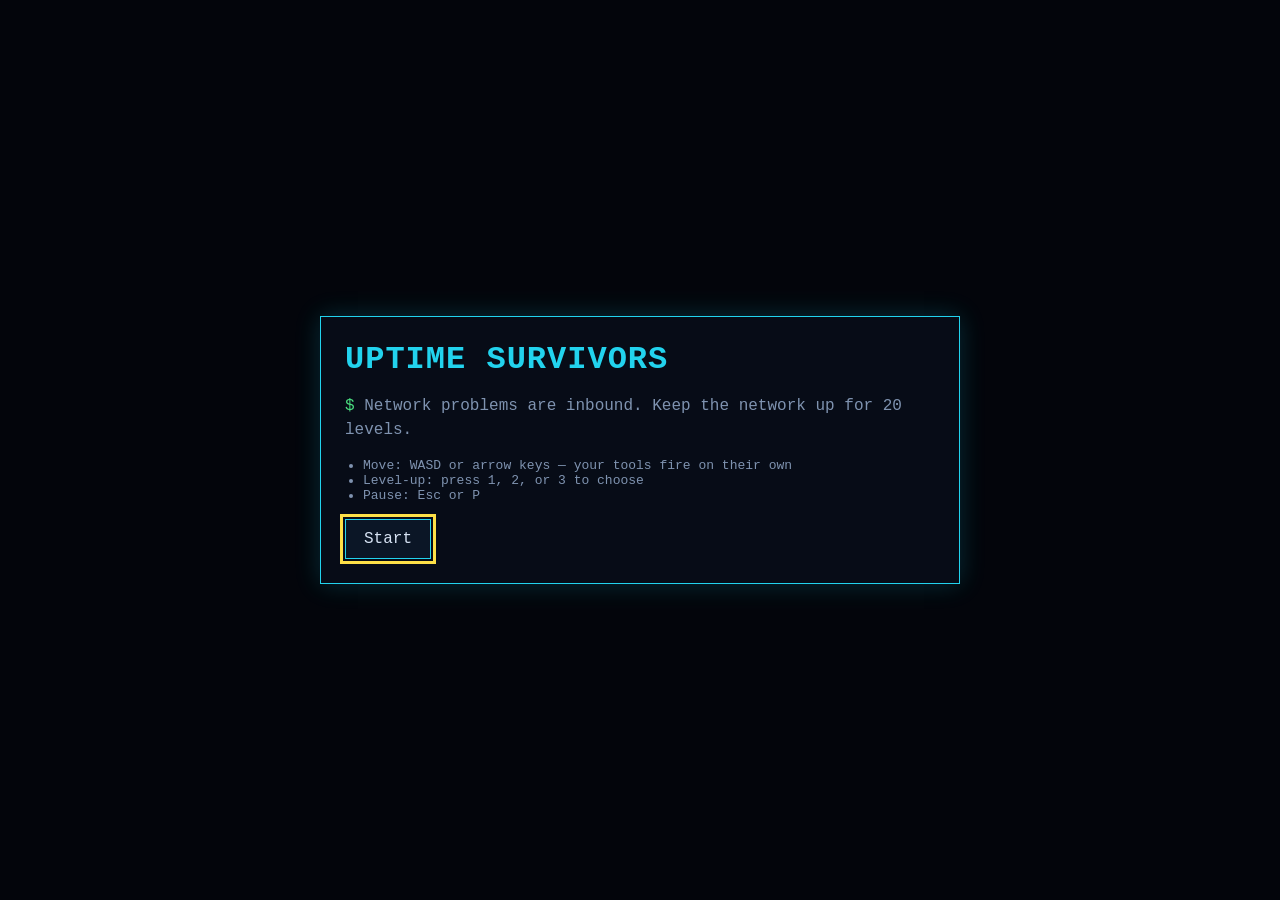
==== index.html @ 94b547b7 "Add Uptime Survivors first playable A browser survivors-like with a network-engineering theme: 5 ene" ====
<!doctype html>
<html lang="en">
<head>
  <meta charset="utf-8">
  <meta name="viewport" content="width=device-width, initial-scale=1">
  <title>Uptime Survivors</title>
  <link rel="stylesheet" href="style.css">
</head>
<body>
  <canvas id="game" aria-label="Uptime Survivors play field"></canvas>

  <div id="hud" class="hud" hidden>
    <div class="hud-row hud-top">
      <div class="meter">
        <span class="meter-label">UPTIME</span>
        <div class="bar"><div id="hud-uptime-bar" class="bar-fill bar-uptime"></div></div>
        <span id="hud-uptime" class="meter-value">100%</span>
      </div>
      <div class="hud-center">
        <div id="hud-difficulty">Difficulty 1 / 20</div>
        <div id="hud-level-time" class="hud-dim">60s left</div>
      </div>
      <div class="hud-right">
        <div id="hud-time">00:00</div>
        <div id="hud-test" class="hud-test" hidden></div>
      </div>
    </div>
    <div class="hud-row">
      <div class="meter meter-wide">
        <span id="hud-level" class="meter-label">LVL 1</span>
        <div class="bar"><div id="hud-telemetry-bar" class="bar-fill bar-telemetry"></div></div>
      </div>
    </div>
    <ul id="hud-loadout" class="loadout" aria-label="Owned tools and passives"></ul>
  </div>

  <div id="banner" class="banner" hidden></div>
  <div id="overlay" class="overlay"></div>
  <div id="live" class="visually-hidden" aria-live="polite"></div>

  <script type="module" src="main.js"></script>
</body>
</html>
---- style.css ----
:root {
  --bg: #05080f;
  --panel: rgba(8, 14, 26, 0.92);
  --line: #1c2a44;
  --text: #d7e3f4;
  --dim: #7f93b0;
  --accent: #22d3ee;
  --good: #4ade80;
  --warn: #facc15;
  --bad: #f87171;
  --focus: #fde047;
  --mono: ui-monospace, SFMono-Regular, Menlo, Consolas, "Liberation Mono", monospace;
}

* { box-sizing: border-box; }

html, body {
  margin: 0;
  height: 100%;
  overflow: hidden;
  background: var(--bg);
  color: var(--text);
  font-family: var(--mono);
}

#game {
  position: fixed;
  inset: 0;
  width: 100vw;
  height: 100vh;
  display: block;
}

/* ---------- HUD ---------- */
.hud {
  position: fixed;
  inset: 0 0 auto 0;
  padding: 12px 16px;
  pointer-events: none;
  font-size: 14px;
  text-shadow: 0 0 6px rgba(34, 211, 238, 0.35);
}
.hud[hidden] { display: none; }
.hud-row { display: flex; align-items: center; gap: 16px; margin-bottom: 8px; }
.hud-top { justify-content: space-between; }
.hud-center { text-align: center; }
.hud-right { text-align: right; }
.hud-dim { color: var(--dim); font-size: 12px; }
.hud-test { color: var(--warn); font-size: 11px; margin-top: 2px; }
.meter { display: flex; align-items: center; gap: 8px; min-width: 260px; }
.meter-wide { flex: 1; }
.meter-label { color: var(--dim); min-width: 56px; }
.meter-value { min-width: 48px; text-align: right; }
.bar {
  flex: 1;
  height: 10px;
  border: 1px solid var(--line);
  background: rgba(255, 255, 255, 0.04);
}
.bar-fill { height: 100%; width: 0; }
.bar-uptime { background: var(--good); box-shadow: 0 0 8px var(--good); }
.bar-uptime.low { background: var(--bad); box-shadow: 0 0 8px var(--bad); }
.bar-telemetry { background: var(--accent); box-shadow: 0 0 8px var(--accent); }
.loadout { list-style: none; margin: 0; padding: 0; display: flex; flex-wrap: wrap; gap: 6px; }
.loadout li {
  border: 1px solid var(--line);
  background: rgba(8, 14, 26, 0.7);
  padding: 2px 8px;
  font-size: 12px;
}

/* ---------- Banner ---------- */
.banner {
  position: fixed;
  top: 22%;
  left: 50%;
  transform: translateX(-50%);
  padding: 8px 18px;
  border: 1px solid var(--accent);
  background: var(--panel);
  color: var(--accent);
  font-size: 18px;
  pointer-events: none;
  text-align: center;
  max-width: calc(100vw - 32px);
}
.banner.threat { border-color: var(--bad); color: var(--bad); }
.banner[hidden] { display: none; }

/* ---------- Overlays ---------- */
.overlay {
  position: fixed;
  inset: 0;
  display: none;
  align-items: center;
  justify-content: center;
  padding: 16px;
  background: rgba(2, 4, 9, 0.6);
}
.overlay.open { display: flex; }
.panel {
  width: min(640px, 100%);
  max-height: calc(100vh - 32px);
  overflow: auto;
  border: 1px solid var(--accent);
  background: var(--panel);
  padding: 24px;
  box-shadow: 0 0 24px rgba(34, 211, 238, 0.2);
}
.panel h1, .panel h2 { margin: 0 0 12px; color: var(--accent); font-weight: 600; }
.panel h1 { font-size: 32px; letter-spacing: 1px; }
.panel h2 { font-size: 22px; }
.panel p { color: var(--dim); line-height: 1.5; }
.panel.error { border-color: var(--bad); }
.panel.error h2 { color: var(--bad); }
.prompt::before { content: "$ "; color: var(--good); }

.btn-row { display: flex; flex-wrap: wrap; gap: 12px; margin-top: 16px; }
button {
  font: inherit;
  color: var(--text);
  background: #0b1626;
  border: 1px solid var(--accent);
  padding: 10px 18px;
  cursor: pointer;
}
button:hover { background: #10223a; }
button:focus-visible { outline: 3px solid var(--focus); outline-offset: 2px; }

.choices { list-style: none; padding: 0; margin: 0; display: grid; gap: 10px; }
.choice {
  width: 100%;
  text-align: left;
  display: grid;
  gap: 4px;
  padding: 12px 14px;
}
.choice .key { color: var(--warn); }
.choice .name { color: var(--accent); font-weight: 600; }
.choice .rank { color: var(--good); }
.choice .desc { color: var(--dim); font-size: 13px; }
.choice .changes { font-size: 13px; }

.stats { display: grid; grid-template-columns: auto 1fr; gap: 4px 16px; margin: 12px 0; }
.stats dt { color: var(--dim); }
.stats dd { margin: 0; }
.errors { color: var(--bad); font-size: 13px; padding-left: 18px; }
.controls { color: var(--dim); font-size: 13px; padding-left: 18px; }

.visually-hidden {
  position: absolute;
  width: 1px;
  height: 1px;
  overflow: hidden;
  clip: rect(0 0 0 0);
  white-space: nowrap;
}

@media (max-width: 640px) {
  .meter { min-width: 0; }
  .hud { font-size: 12px; }
}

@media (prefers-reduced-motion: reduce) {
  * { transition: none !important; animation: none !important; }
}
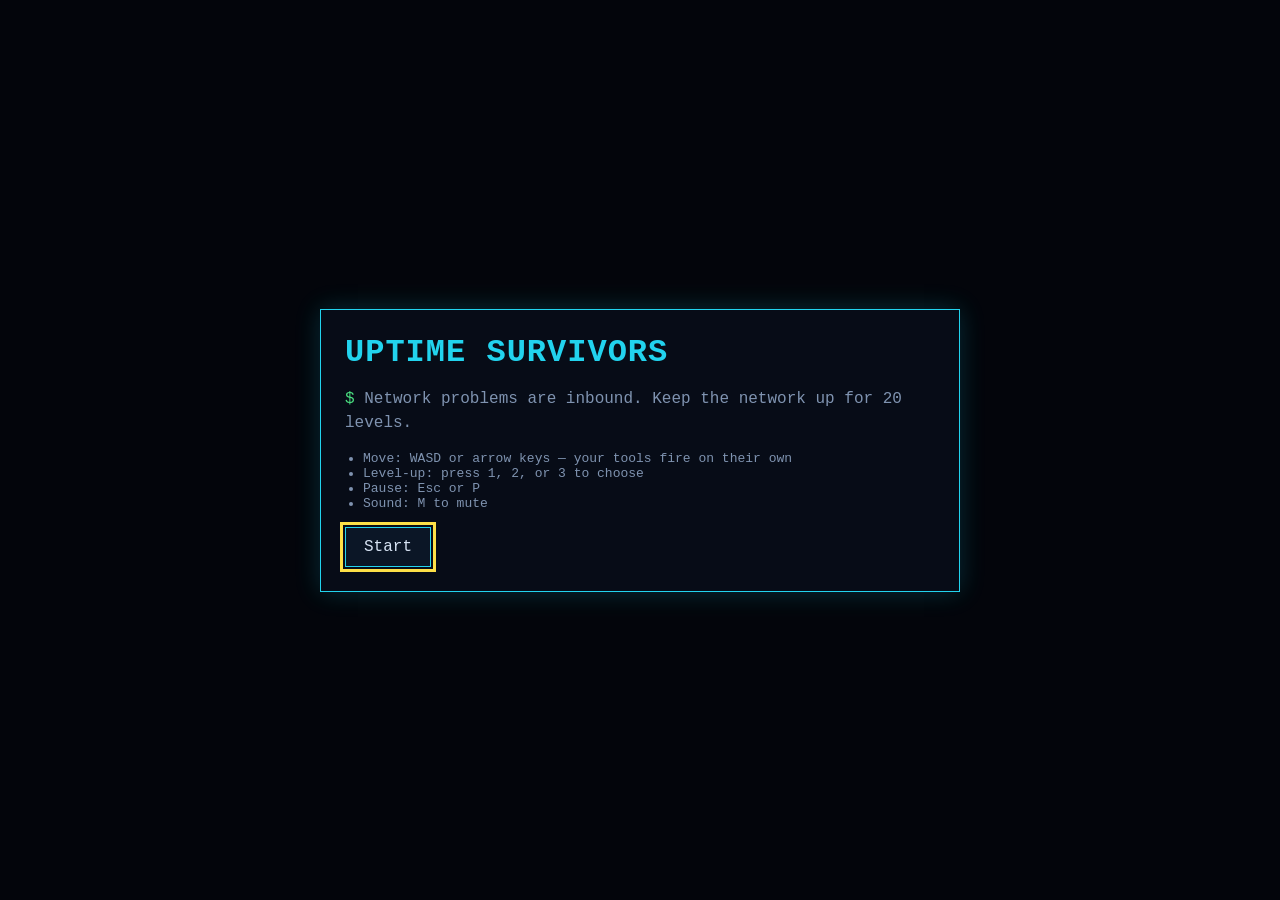
==== commit a3a4ff51: "Add synthesized sound effects and music (feature 002) - 10 sound effects and a minimal techno track " ====
--- a/index.html
+++ b/index.html
@@ -22,6 +22,7 @@
       </div>
       <div class="hud-right">
         <div id="hud-time">00:00</div>
+        <div id="hud-sound" class="hud-sound">♪ Sound on (M)</div>
         <div id="hud-test" class="hud-test" hidden></div>
       </div>
     </div>
--- a/style.css
+++ b/style.css
@@ -164,3 +164,12 @@
 @media (prefers-reduced-motion: reduce) {
   * { transition: none !important; animation: none !important; }
 }
+
+/* Sound (feature 002) */
+.hud-sound { color: var(--dim); font-size: 12px; margin-top: 2px; }
+.hud-sound.off { color: var(--warn); }
+.sound-controls { display: grid; grid-template-columns: auto 1fr auto; gap: 10px 12px; align-items: center; margin-top: 16px; }
+.sound-controls label { color: var(--dim); font-size: 14px; }
+.sound-controls output { min-width: 3.5em; text-align: right; font-variant-numeric: tabular-nums; }
+.sound-controls input[type=range] { width: 100%; accent-color: var(--accent); }
+.sound-controls input[type=range]:focus-visible { outline: 3px solid var(--focus); outline-offset: 2px; }
